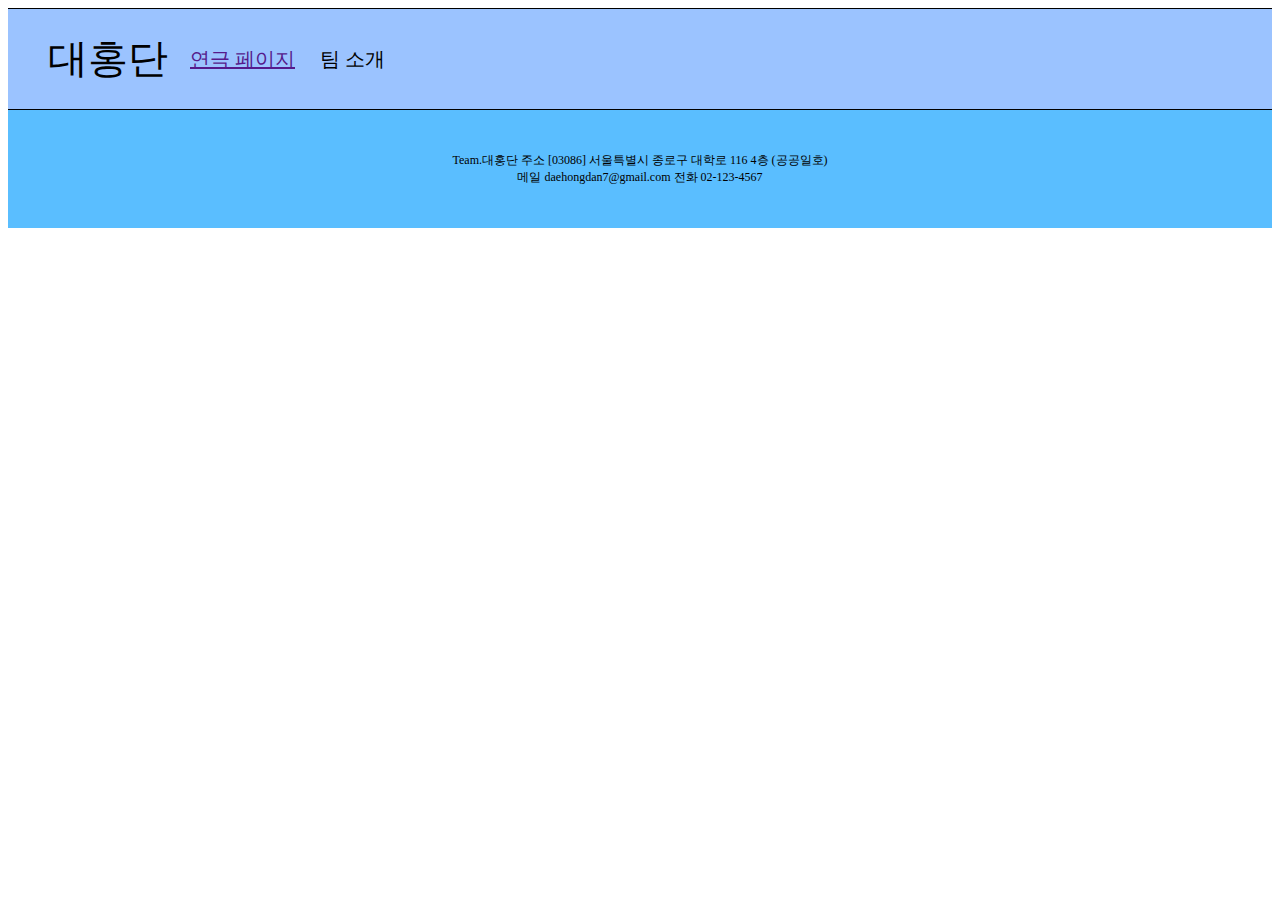
==== page1.html @ 8263e5b7 "Header, Footer Edit" ====
<!DOCTYPE html>
<html lang="ko">

<head>
    <meta charset="UTF-8">
    <meta name="viewport" content="width=device-width, initial-scale=1.0">
    <title>Document</title>
    <link rel="stylesheet" href="page1.css">
</head>

<body>
    <header>
        <div class="start">
            <p>
                대홍단
            </p>
            <nav>
                <a href="">연극 페이지</a>
                <a>팀 소개</a>
            </nav>
        </div>
    </header>
    <main>

    </main>
    <footer>
        <p>Team.대홍단 주소 [03086] 서울특별시 종로구 대학로 116 4층 (공공일호)
            <br>메일 daehongdan7@gmail.com 전화 02-123-4567</p>
    </footer>
</body>

</html>
---- page1.css ----
.inner-container {
    width: 1040px;
    margin: 0 auto;
    position: relative;
}

body {
    background-color: white;
}

header {
    height: 100px;
    width: auto;
    background-color: #9bc3ff;
    border-top: 1px solid black;
    border-bottom: 1px solid black;
    text-align: center;
    display: flex;
    flex-shrink: 0;
}

header p {
    font-size: 40px;
    position: absolute;
    line-height: 20px;
    margin-left: 40px;
}

header nav {
    font-size: 20px;
    color: black;
    position: absolute;
    left: 180px;
    line-height: 100px;
}

header nav a {
    margin: 0 10px;
}

footer {
    background-color: #5abeff;
    color: black;
    font-size: 12px;
    text-align: center;
    padding: 30px 0;
    margin-bottom: 0px;
}
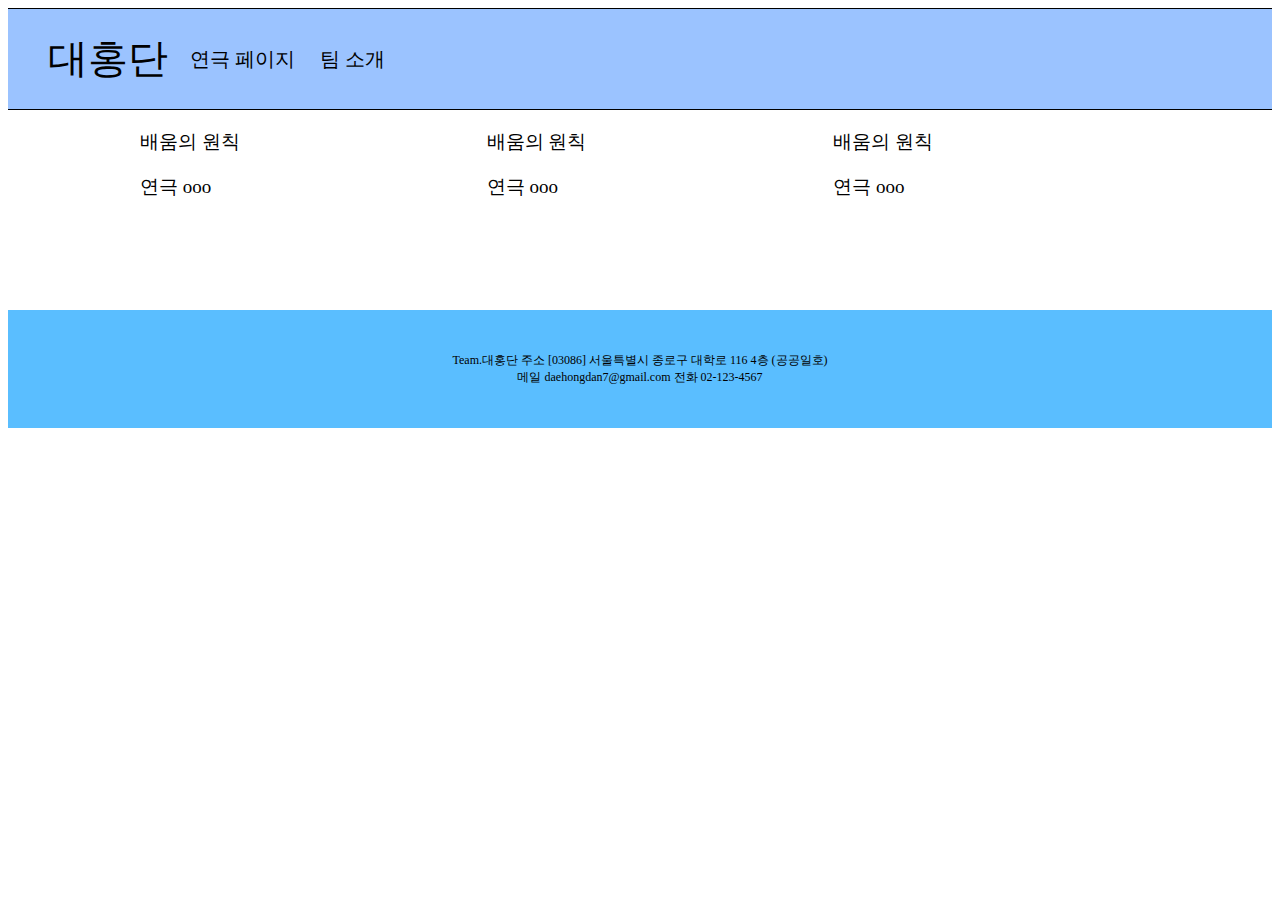
==== commit c0888059: "Main 추천 연극 3 Edit start" ====
--- a/page1.html
+++ b/page1.html
@@ -15,18 +15,50 @@
                 대홍단
             </p>
             <nav>
-                <a href="">연극 페이지</a>
+                <a>연극 페이지</a>
                 <a>팀 소개</a>
             </nav>
         </div>
     </header>
     <main>
-
+        <div class="inner-container">
+            <div id="container"></div>
     </main>
     <footer>
         <p>Team.대홍단 주소 [03086] 서울특별시 종로구 대학로 116 4층 (공공일호)
             <br>메일 daehongdan7@gmail.com 전화 02-123-4567</p>
     </footer>
+    <script>
+        window.onload = function() {
+            var data = [{
+                "img": "배움의 원칙",
+                "content": "연극 ooo"
+            }, {
+                "img": "배움의 원칙",
+                "content": "연극 ooo"
+            }, {
+                "img": "배움의 원칙",
+                "content": "연극 ooo"
+            }]
+
+            for (var i in data) {
+                var singleData = data[i]
+                console.log(singleData)
+                var element = document.createElement('div')
+                var img = document.createElement('p')
+                var content = document.createElement('p')
+
+                img.innerText = singleData.img
+                content.innerText = singleData.content
+
+                element.appendChild(img)
+                element.appendChild(content)
+                element.classList.add('box')
+
+                document.getElementById('container').appendChild(element)
+            }
+        }
+    </script>
 </body>
 
 </html>--- a/page1.css
+++ b/page1.css
@@ -38,6 +38,21 @@
     margin: 0 10px;
 }
 
+#container {
+    display: flex;
+    width: 1040px;
+    justify-content: center;
+    color: black;
+    font-size: 19px;
+}
+
+.box {
+    height: 200px;
+    width: 300px;
+    padding: 0 20px;
+    flex-grow: 1;
+}
+
 footer {
     background-color: #5abeff;
     color: black;
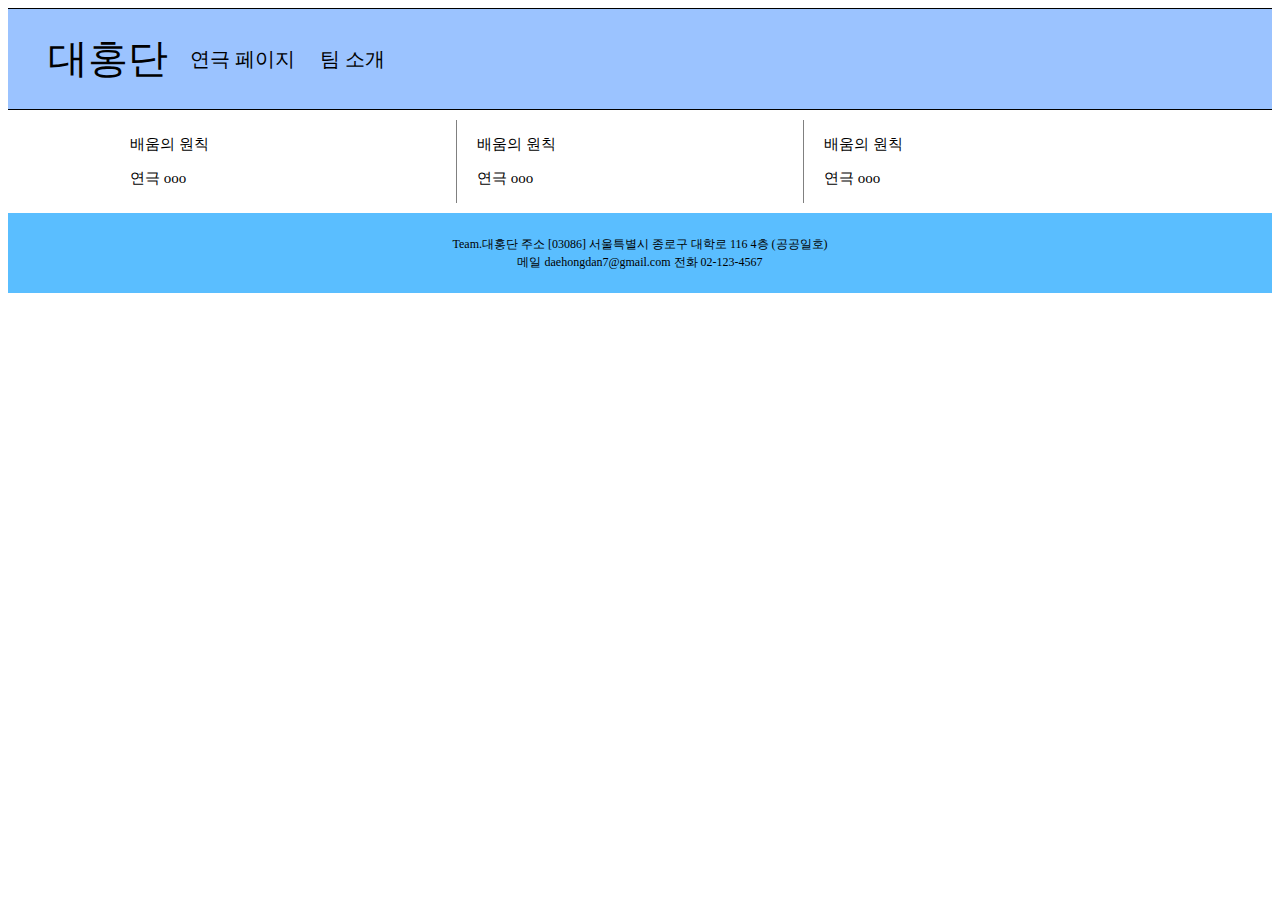
==== commit e64351ec: "Main 추천 연극 3 Edit 2" ====
--- a/page1.html
+++ b/page1.html
@@ -23,6 +23,7 @@
     <main>
         <div class="inner-container">
             <div id="container"></div>
+        </div>
     </main>
     <footer>
         <p>Team.대홍단 주소 [03086] 서울특별시 종로구 대학로 116 4층 (공공일호)
@@ -32,13 +33,16 @@
         window.onload = function() {
             var data = [{
                 "img": "배움의 원칙",
-                "content": "연극 ooo"
+                "content": "연극 ooo",
+                "line": "common"
             }, {
                 "img": "배움의 원칙",
-                "content": "연극 ooo"
+                "content": "연극 ooo",
+                "line": "common"
             }, {
                 "img": "배움의 원칙",
-                "content": "연극 ooo"
+                "content": "연극 ooo",
+                "line": "last"
             }]
 
             for (var i in data) {
@@ -54,6 +58,7 @@
                 element.appendChild(img)
                 element.appendChild(content)
                 element.classList.add('box')
+                element.classList.add(singleData["line"])
 
                 document.getElementById('container').appendChild(element)
             }
--- a/page1.css
+++ b/page1.css
@@ -22,7 +22,7 @@
 header p {
     font-size: 40px;
     position: absolute;
-    line-height: 20px;
+    line-height: 50%;
     margin-left: 40px;
 }
 
@@ -31,7 +31,7 @@
     color: black;
     position: absolute;
     left: 180px;
-    line-height: 100px;
+    line-height: 500%;
 }
 
 header nav a {
@@ -40,17 +40,20 @@
 
 #container {
     display: flex;
-    width: 1040px;
     justify-content: center;
     color: black;
-    font-size: 19px;
+    font-size: 15px;
 }
 
 .box {
-    height: 200px;
-    width: 300px;
-    padding: 0 20px;
+    height: auto;
+    width: 346px;
+    margin: 10px;
     flex-grow: 1;
+}
+
+.common {
+    border-right: solid 1px gray;
 }
 
 footer {
@@ -58,6 +61,7 @@
     color: black;
     font-size: 12px;
     text-align: center;
-    padding: 30px 0;
+    line-height: 150%;
+    padding: 10px 0;
     margin-bottom: 0px;
 }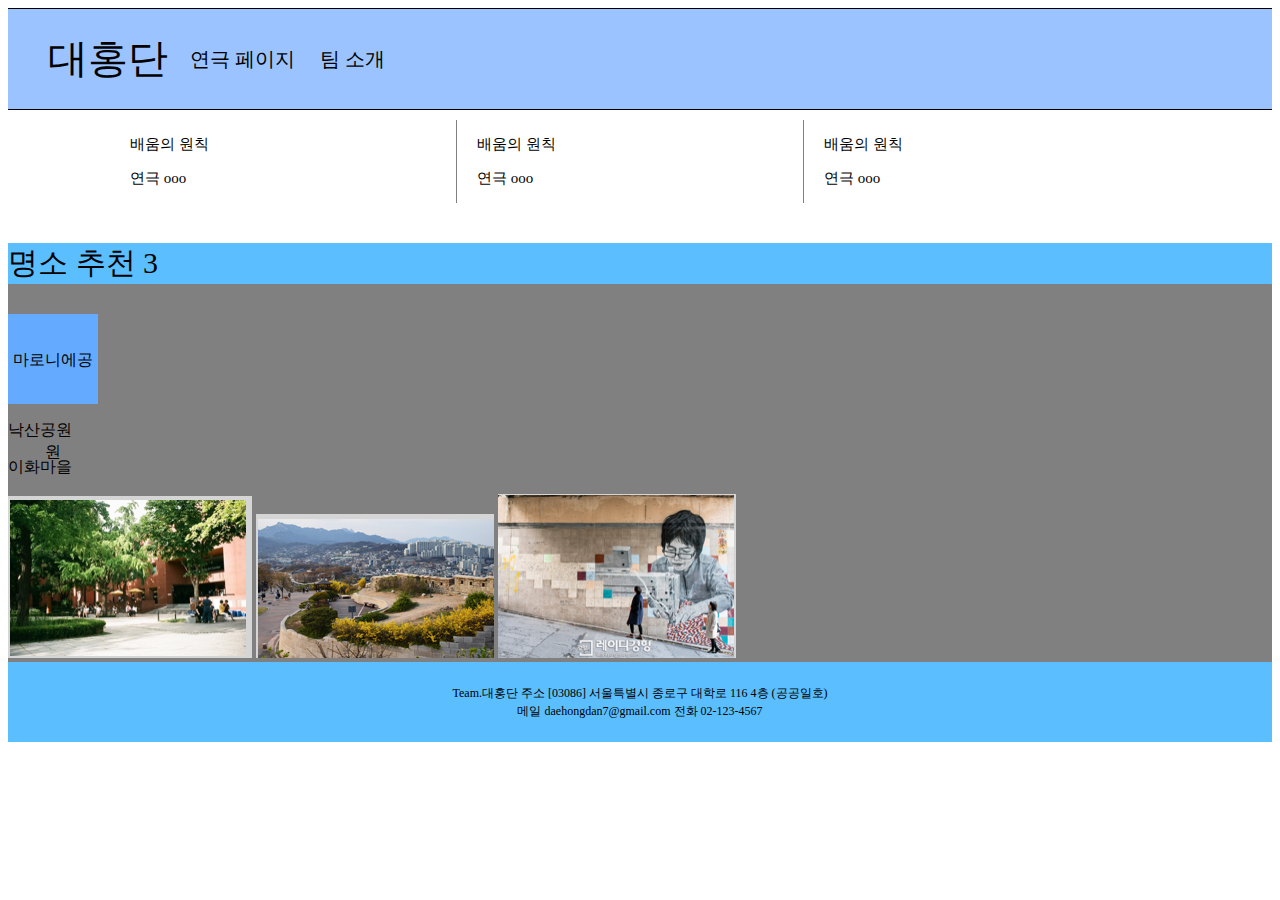
==== commit 12539b2e: "page1 명소추천 나물" ====
--- a/page1.html
+++ b/page1.html
@@ -23,6 +23,17 @@
     <main>
         <div class="inner-container">
             <div id="container"></div>
+        </div>
+        <div id="명소"> 
+            <p class="title">명소 추천 3</p>
+            <p class="마로니에">마로니에공원</p>
+            <p class="낙산">낙산공원</p>
+            <p class="이화">이화마을</p>
+            <img src = "이미지/마로니에공원.png" class="마로니에공원"></img>
+            <img src = "이미지/낙산공원.png" class="낙산공원"></img>
+            <img src = "이미지/이화마을.png" class="이화마을"></img>
+
+
         </div>
     </main>
     <footer>
--- a/page1.css
+++ b/page1.css
@@ -64,4 +64,19 @@
     line-height: 150%;
     padding: 10px 0;
     margin-bottom: 0px;
+}
+#명소{
+    background-color: gray;
+}
+.title{
+    background-color: #5abeff;
+    font-size:30px;
+}
+.마로니에{
+    background-color: #64AAFF;
+  height:90px;
+    width: 90px;
+    text-align: center;
+    line-height: 575%;
+    
 }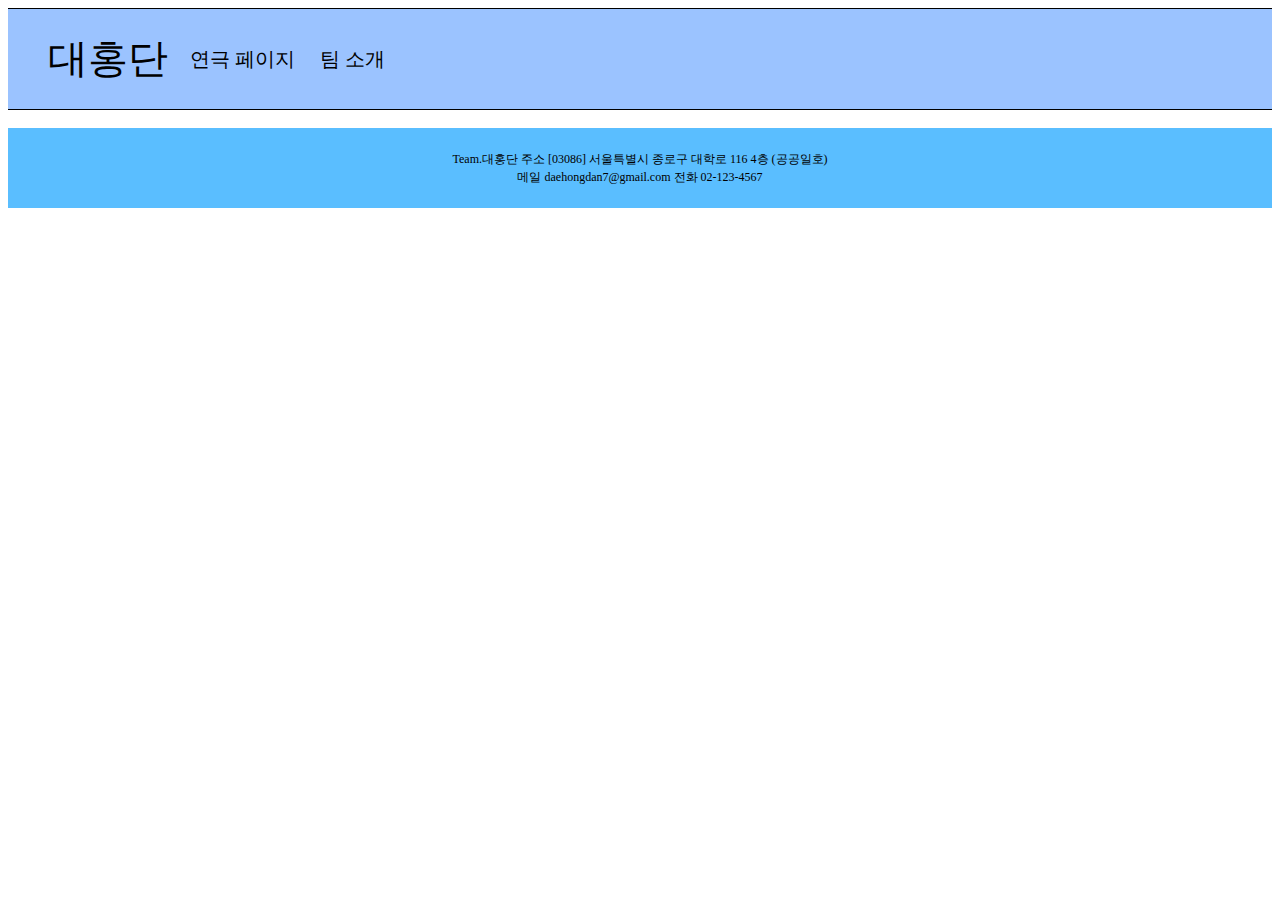
==== commit 11c8e29f: "Main 추천 연극 Edit 3" ====
--- a/page1.html
+++ b/page1.html
@@ -23,17 +23,9 @@
     <main>
         <div class="inner-container">
             <div id="container"></div>
-        </div>
-        <div id="명소"> 
-            <p class="title">명소 추천 3</p>
-            <p class="마로니에">마로니에공원</p>
-            <p class="낙산">낙산공원</p>
-            <p class="이화">이화마을</p>
-            <img src = "이미지/마로니에공원.png" class="마로니에공원"></img>
-            <img src = "이미지/낙산공원.png" class="낙산공원"></img>
-            <img src = "이미지/이화마을.png" class="이화마을"></img>
-
-
+            <div id="recommend">
+                <img src="">
+            </div>
         </div>
     </main>
     <footer>
@@ -41,39 +33,56 @@
             <br>메일 daehongdan7@gmail.com 전화 02-123-4567</p>
     </footer>
     <script>
-        window.onload = function() {
-            var data = [{
-                "img": "배움의 원칙",
-                "content": "연극 ooo",
-                "line": "common"
-            }, {
-                "img": "배움의 원칙",
-                "content": "연극 ooo",
-                "line": "common"
-            }, {
-                "img": "배움의 원칙",
-                "content": "연극 ooo",
-                "line": "last"
-            }]
+        //         function convertToDataURLviaCanvas(url, callback, outputFormat) {
+        //             var img = new Image();
+        //             img.crossOrigin = 'Anonymous';
+        //             img.onload = function() {
+        //                 var canvas = document.createElement('CANVAS');
+        //                 var ctx = canvas.getContext('2d');
+        //                 var dataURL;
+        //                 canvas.height = this.height;
+        //                 canvas.width = this.width;
+        //                 ctx.drawImage(this, 0, 0);
+        //                 dataURL = canvas.toDataURL(outputFormat);
+        //                 callback(dataURL);
+        //                 canvas = null;
+        //             };
+        //             img.src = url;
+        //         }
+        //         convertToDataURLviaCanvas('이미지/스크린샷 2020-12-15 오전 11.29.03.png', function(base64Img) {});
+        //         window.onload = function() {
+        //             var data = [{
+        //                 "main": "이미지/스크린샷 2020-12-15 오전 11.29.03.png",
+        //                 "content": "연극 ooo",
+        //                 "line": "common"
+        //             }, {
+        //                 "main": "배움의 원칙",
+        //                 "content": "연극 ooo",
+        //                 "line": "common"
+        //             }, {
+        //                 "main": "배움의 원칙",
+        //                 "content": "연극 ooo",
+        //                 "line": "last"
+        //             }]
 
-            for (var i in data) {
-                var singleData = data[i]
-                console.log(singleData)
-                var element = document.createElement('div')
-                var img = document.createElement('p')
-                var content = document.createElement('p')
+        //             for (var i in data) {
+        //                 var singleData = data[i]
+        //                 console.log(singleData)
+        //                 var element = document.createElement('div')
+        //                 var main = document.createElement('p')
+        //                 var content = document.createElement('p')
 
-                img.innerText = singleData.img
-                content.innerText = singleData.content
+        //                 main.innerText = singleData.main
+        //                 content.innerText = singleData.content
 
-                element.appendChild(img)
-                element.appendChild(content)
-                element.classList.add('box')
-                element.classList.add(singleData["line"])
+        //                 element.appendChild(main)
+        //                 element.appendChild(content)
+        //                 element.classList.add('box')
+        //                 element.classList.add(singleData["line"])
 
-                document.getElementById('container').appendChild(element)
-            }
-        }
+        //                 document.getElementById('container').appendChild(element)
+        //             }
+        //         }
     </script>
 </body>
 
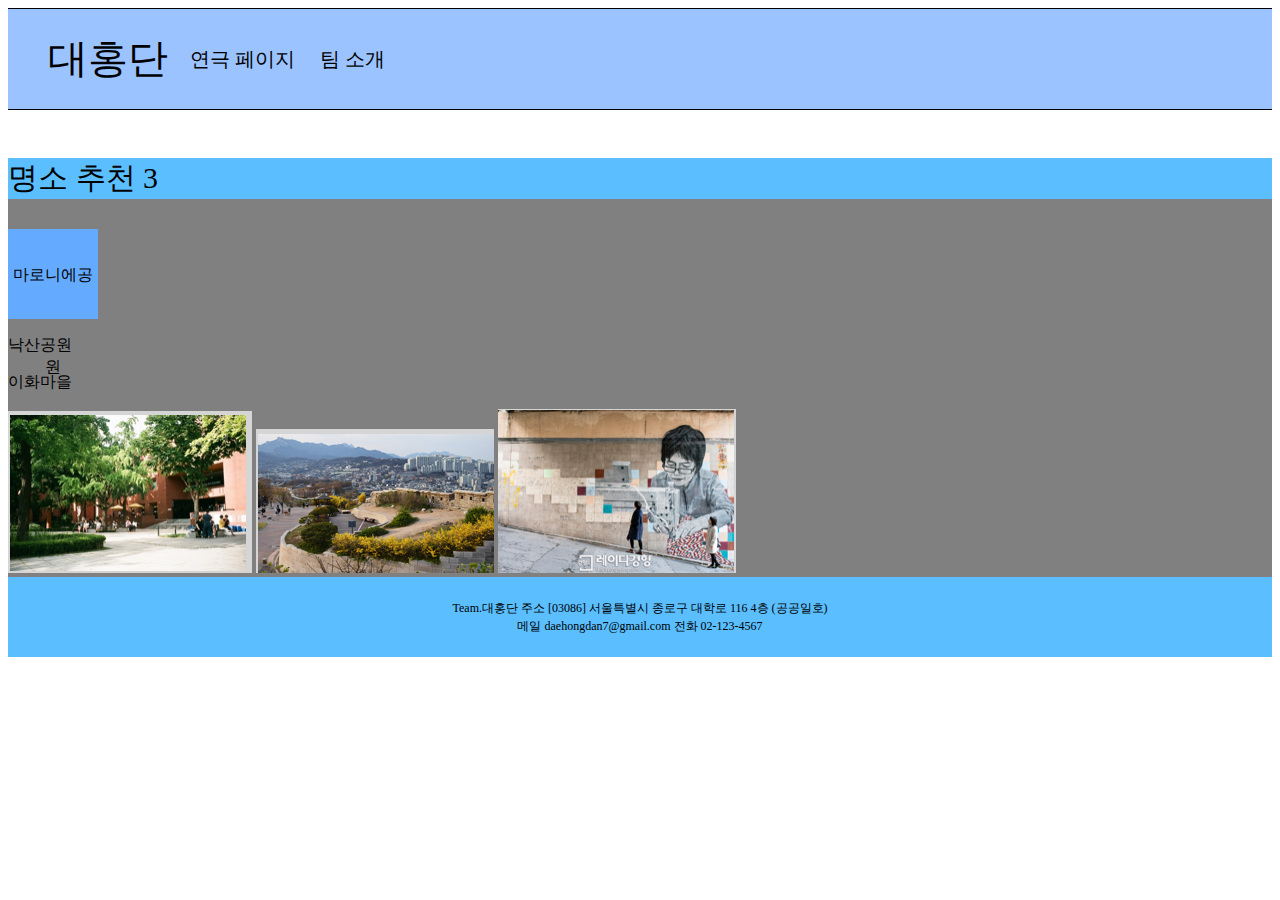
==== commit b4bf82e8: "Merge branch 'master' of https://github.com/senggang-Lee/collabo" ====
--- a/page1.html
+++ b/page1.html
@@ -26,6 +26,17 @@
             <div id="recommend">
                 <img src="">
             </div>
+        </div>
+        <div id="명소"> 
+            <p class="title">명소 추천 3</p>
+            <p class="마로니에">마로니에공원</p>
+            <p class="낙산">낙산공원</p>
+            <p class="이화">이화마을</p>
+            <img src = "이미지/마로니에공원.png" class="마로니에공원"></img>
+            <img src = "이미지/낙산공원.png" class="낙산공원"></img>
+            <img src = "이미지/이화마을.png" class="이화마을"></img>
+
+
         </div>
     </main>
     <footer>
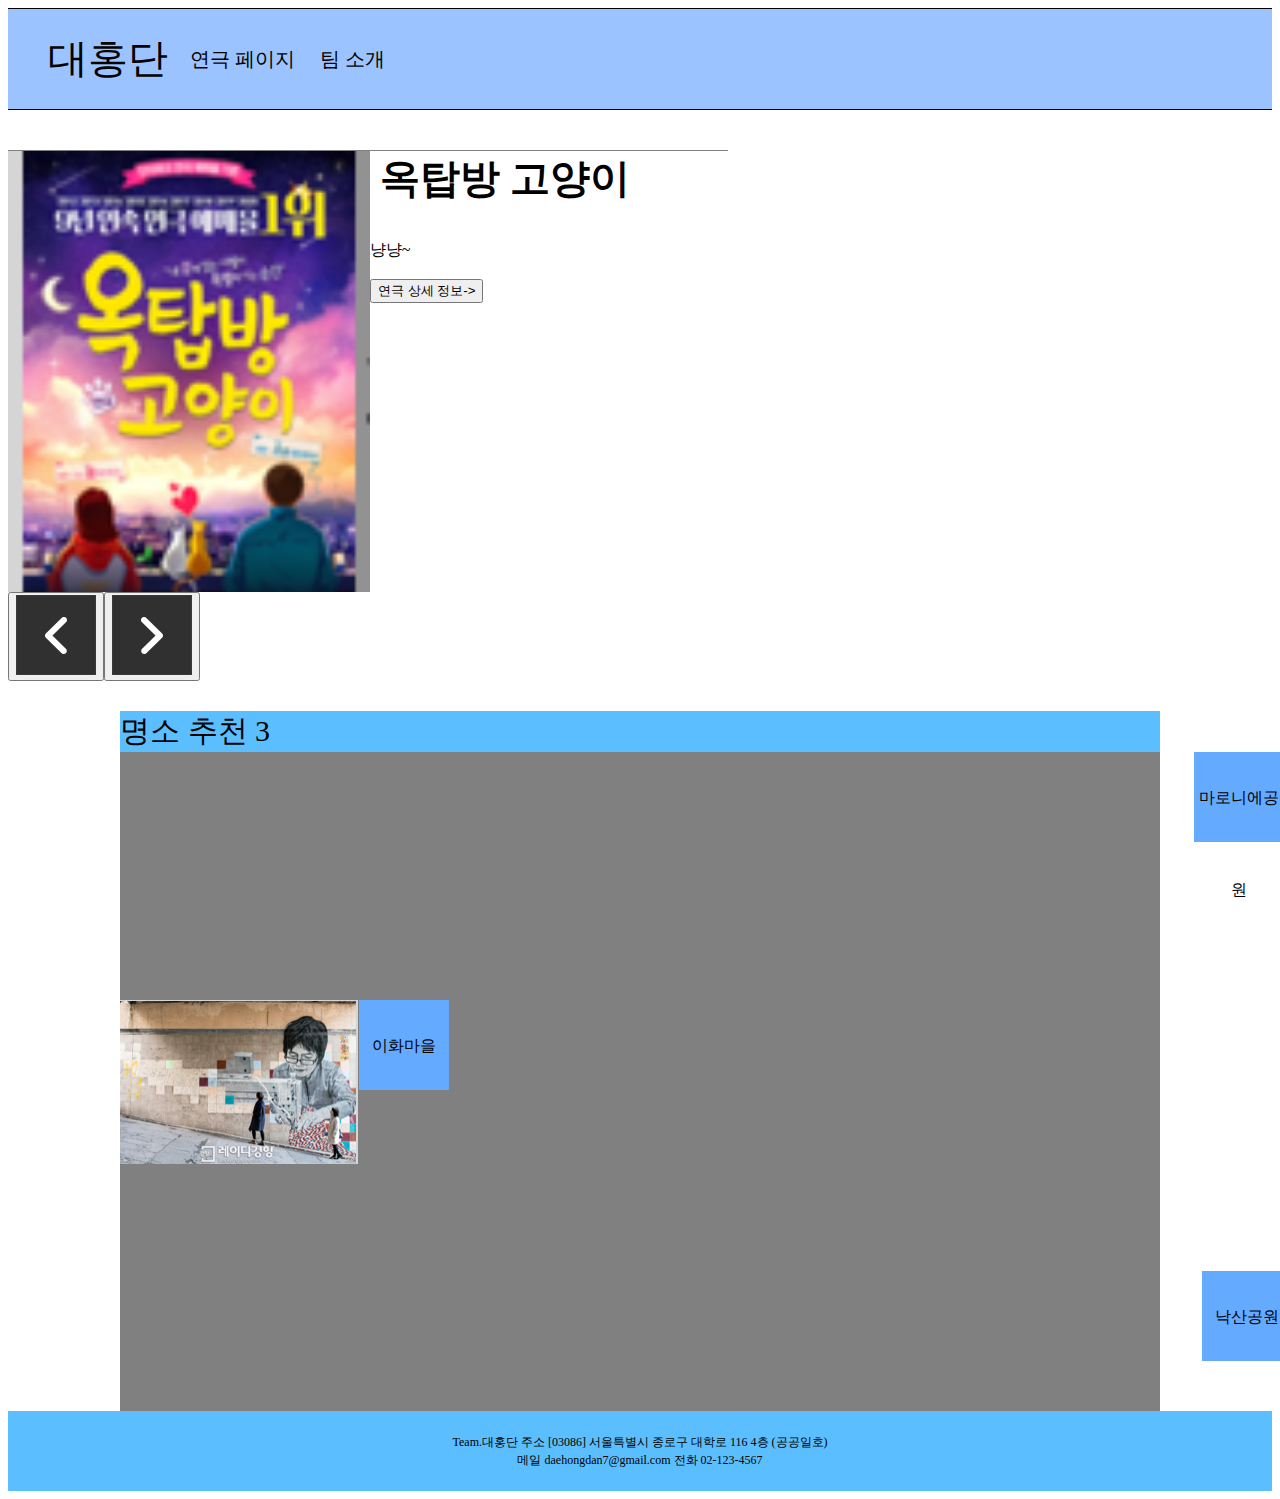
==== commit e0d2b013: "Image Slider Edit_Root" ====
--- a/page1.html
+++ b/page1.html
@@ -21,22 +21,51 @@
         </div>
     </header>
     <main>
+        <div class="mainimg" style="overflow: hidden;">
+            <div class="kontainer">
+                <div class="inner">
+                    <img src="이미지/옥탑방고양이.png">
+                    <div class="list1">
+                        <strong>옥탑방 고양이</strong></div>
+                    <p class="imform"><br>냥냥~
+                        <br><br><button>연극 상세 정보-></button></p>
+
+                </div>
+                <div class="inner">
+                    <img src="이미지/김종욱찾기.png">
+                    <div class="list2">
+                        <strong>옥탑방 고양이</strong></div>
+                    <p class="imform"><br>냥냥~
+                        <br><br><button>연극 상세 정보-></button></p>
+
+                </div>
+                <div class="inner">
+                    <img src="이미지/죽여주는이야기.png">
+                    <div class="list3">
+                        <strong>옥탑방 고양이</strong></div>
+                    <p class="imform"><br>냥냥~
+                        <br><br><button>연극 상세 정보-></button></p>
+
+                </div>
+            </div>
+        </div>
+        <div class="buttons">
+            <button class="btnp"><img src="btn_prev.png"></button>
+            <button class="btnn"><img src="btn_next.png"></button>
+        </div>
         <div class="inner-container">
             <div id="container"></div>
-            <div id="recommend">
-                <img src="">
+            <div id="recommend"></div>
+
+            <div id="명소">
+                <p class="title">명소 추천 3</p>
+                <p class="마로니에">마로니에공원</p>
+                <p class="낙산">낙산공원</p>
+                <p class="이화">이화마을</p>
+                <img src="이미지/마로니에공원.png" class="마로니에공원"></img>
+                <img src="이미지/낙산공원.png" class="낙산공원"></img>
+                <img src="이미지/이화마을.png" class="이화마을"></img>
             </div>
-        </div>
-        <div id="명소"> 
-            <p class="title">명소 추천 3</p>
-            <p class="마로니에">마로니에공원</p>
-            <p class="낙산">낙산공원</p>
-            <p class="이화">이화마을</p>
-            <img src = "이미지/마로니에공원.png" class="마로니에공원"></img>
-            <img src = "이미지/낙산공원.png" class="낙산공원"></img>
-            <img src = "이미지/이화마을.png" class="이화마을"></img>
-
-
         </div>
     </main>
     <footer>
@@ -44,23 +73,19 @@
             <br>메일 daehongdan7@gmail.com 전화 02-123-4567</p>
     </footer>
     <script>
-        //         function convertToDataURLviaCanvas(url, callback, outputFormat) {
-        //             var img = new Image();
-        //             img.crossOrigin = 'Anonymous';
-        //             img.onload = function() {
-        //                 var canvas = document.createElement('CANVAS');
-        //                 var ctx = canvas.getContext('2d');
-        //                 var dataURL;
-        //                 canvas.height = this.height;
-        //                 canvas.width = this.width;
-        //                 ctx.drawImage(this, 0, 0);
-        //                 dataURL = canvas.toDataURL(outputFormat);
-        //                 callback(dataURL);
-        //                 canvas = null;
-        //             };
-        //             img.src = url;
-        //         }
-        //         convertToDataURLviaCanvas('이미지/스크린샷 2020-12-15 오전 11.29.03.png', function(base64Img) {});
+        var a = 0
+        document.querySelector(".btnp").addEventListener('click', function() {
+            if (0 > a)
+                a = a + 720;
+            document.querySelector(".kontainer").style.transform = "translate(" + a + "px)"
+
+        });
+        document.querySelector(".btnn").addEventListener('click', function() {
+            if (-1440 < a)
+                a = a - 720;
+            document.querySelector(".kontainer").style.transform = "translate(" + a + "px)"
+
+        });
         //         window.onload = function() {
         //             var data = [{
         //                 "main": "이미지/스크린샷 2020-12-15 오전 11.29.03.png",
--- a/page1.css
+++ b/page1.css
@@ -38,7 +38,43 @@
     margin: 0 10px;
 }
 
-#container {
+.mainimg {
+    height: 482px;
+    width: 720px;
+}
+
+.kontainer {
+    width: 2160px;
+    transform: translate(0px);
+    transition: transform 0.5s;
+    margin: 40px 0;
+}
+
+.inner {
+    height: 480px;
+    width: 720px;
+    border-top: solid 1px gray;
+    border-bottom: solid 1px gray;
+    float: left;
+}
+
+.inner img {
+    height: 480px;
+    float: left;
+}
+
+.inner strong {
+    font-size: 40px;
+    padding-left: 10px;
+    padding-top: 10px;
+}
+
+.buttons {
+    display: flex;
+}
+
+
+/* #container {
     display: flex;
     justify-content: center;
     color: black;
@@ -50,7 +86,7 @@
     width: 346px;
     margin: 10px;
     flex-grow: 1;
-}
+} */
 
 .common {
     border-right: solid 1px gray;
@@ -65,18 +101,64 @@
     padding: 10px 0;
     margin-bottom: 0px;
 }
-#명소{
+
+#명소 {
+    height: 700px;
     background-color: gray;
 }
-.title{
+
+.title {
     background-color: #5abeff;
-    font-size:30px;
+    font-size: 30px;
 }
-.마로니에{
+
+.마로니에 {
+    position: relative;
     background-color: #64AAFF;
-  height:90px;
+    height: 90px;
     width: 90px;
     text-align: center;
     line-height: 575%;
-    
+    bottom: 30px;
+    left: 1074px;
+}
+
+.이화 {
+    position: relative;
+    background-color: #64AAFF;
+    height: 90px;
+    width: 90px;
+    text-align: center;
+    line-height: 575%;
+    left: 239px;
+    top: 6px;
+}
+
+.낙산 {
+    position: relative;
+    background-color: #64AAFF;
+    height: 90px;
+    width: 90px;
+    text-align: center;
+    line-height: 575%;
+    left: 1082px;
+    top: 383px;
+}
+
+.마로니에공원 {
+    position: relative;
+    left: 1165px;
+    bottom: 350px;
+}
+
+.이화마을 {
+    position: relative;
+    bottom: 100px;
+    right: 490px;
+}
+
+.낙산공원 {
+    position: relative;
+    bottom: -150px;
+    left: 925px;
 }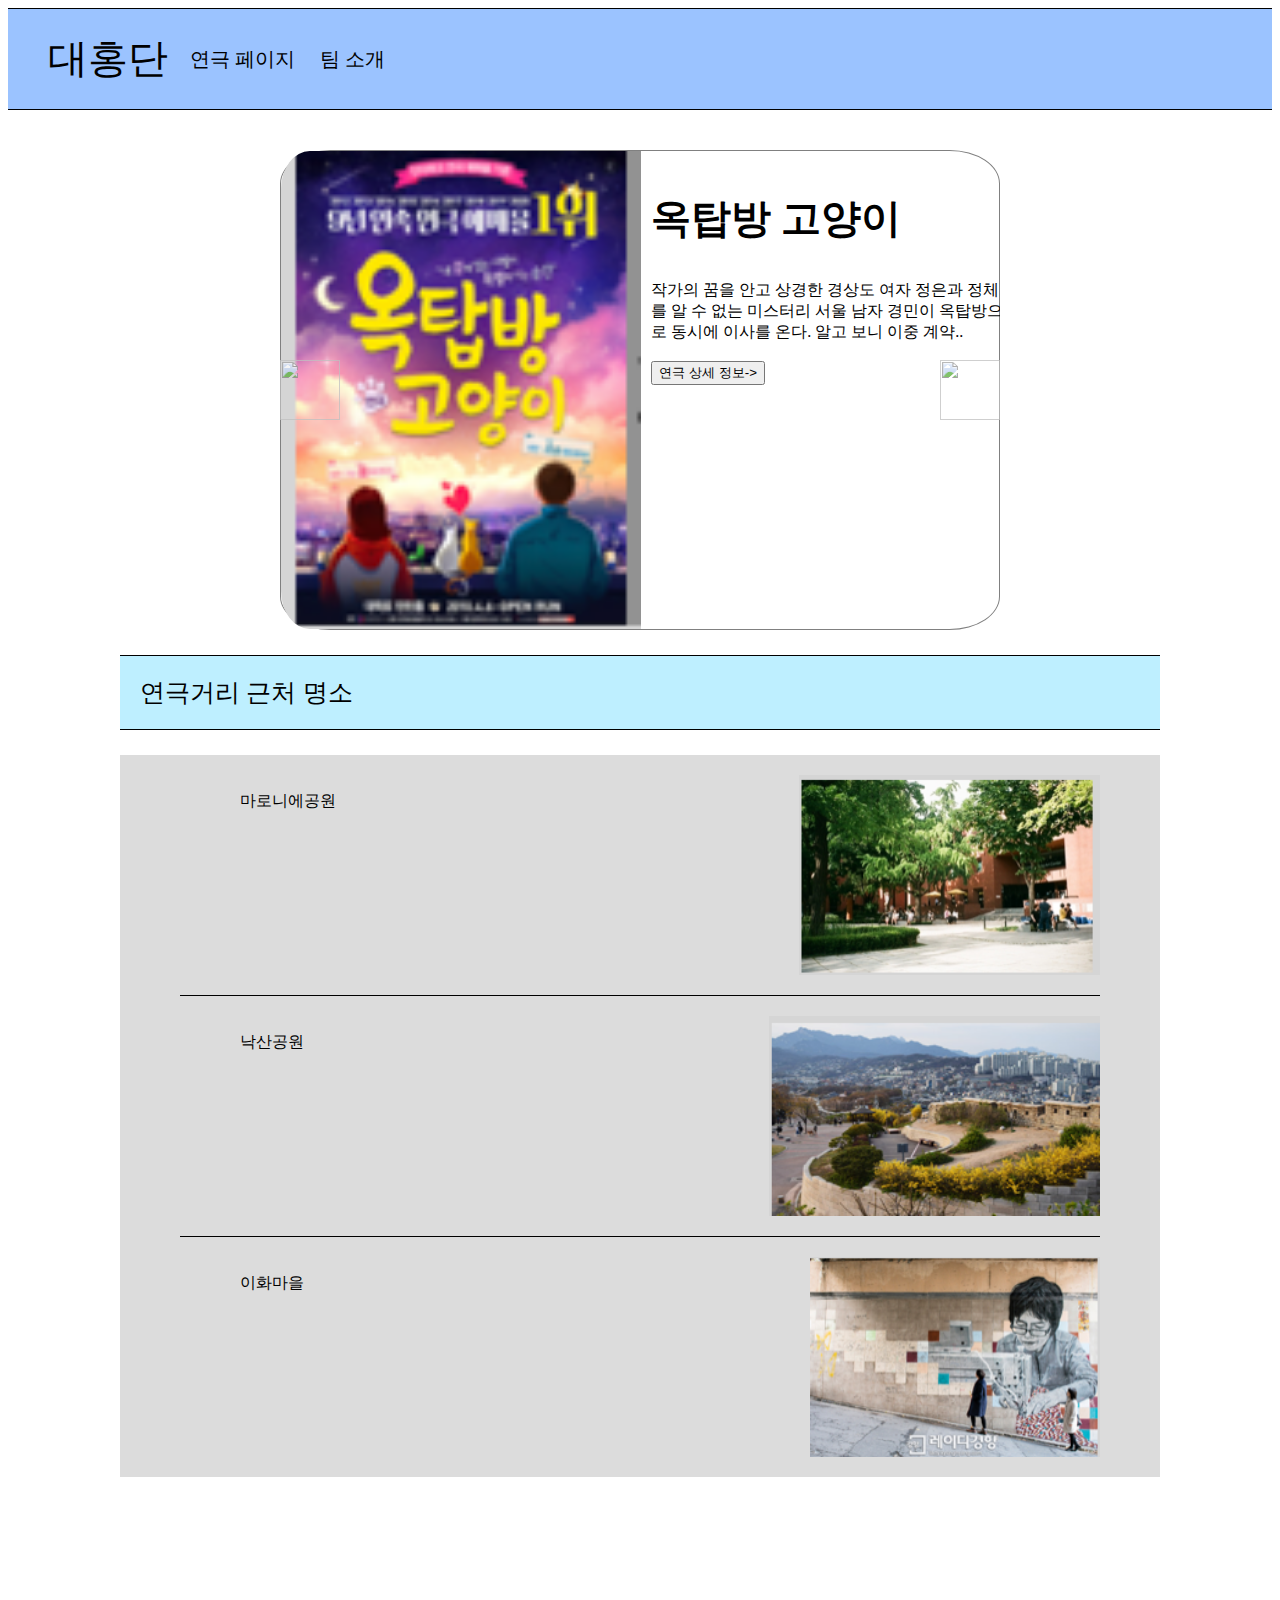
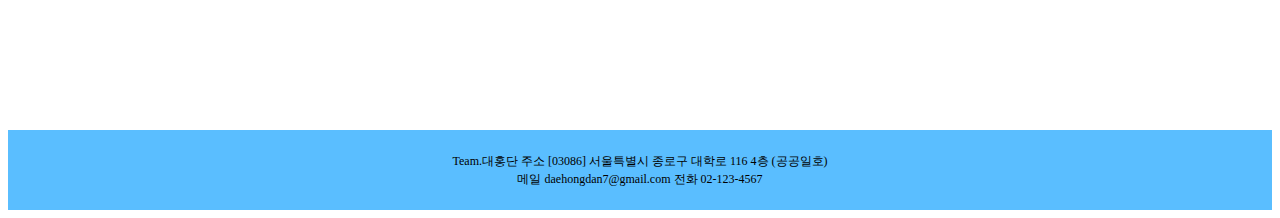
==== commit 74409fdb: "Image Slider Edit CSS _Root" ====
--- a/page1.html
+++ b/page1.html
@@ -25,47 +25,54 @@
             <div class="kontainer">
                 <div class="inner">
                     <img src="이미지/옥탑방고양이.png">
-                    <div class="list1">
-                        <strong>옥탑방 고양이</strong></div>
-                    <p class="imform"><br>냥냥~
-                        <br><br><button>연극 상세 정보-></button></p>
-
+                    <div class="list">
+                        <strong>옥탑방 고양이</strong>
+                        <p class="inform"><br>작가의 꿈을 안고 상경한 경상도 여자 정은과 정체를 알 수 없는 미스터리 서울 남자 경민이 옥탑방으로 동시에 이사를 온다. 알고 보니 이중 계약..
+                            <br><br><button>연극 상세 정보-></button></p>
+                        </class>
+                    </div>
                 </div>
                 <div class="inner">
                     <img src="이미지/김종욱찾기.png">
-                    <div class="list2">
+                    <div class="list">
                         <strong>옥탑방 고양이</strong></div>
-                    <p class="imform"><br>냥냥~
+                    <p class="inform"><br>냥냥~
                         <br><br><button>연극 상세 정보-></button></p>
 
                 </div>
                 <div class="inner">
                     <img src="이미지/죽여주는이야기.png">
-                    <div class="list3">
+                    <div class="list">
                         <strong>옥탑방 고양이</strong></div>
-                    <p class="imform"><br>냥냥~
+                    <p class="inform"><br>냥냥~
                         <br><br><button>연극 상세 정보-></button></p>
 
                 </div>
             </div>
-        </div>
-        <div class="buttons">
-            <button class="btnp"><img src="btn_prev.png"></button>
-            <button class="btnn"><img src="btn_next.png"></button>
+            <div class="buttons">
+                <img src="btn_prev.png" class="btnp">
+                <img src="btn_next.png" class="btnn">
+            </div>
         </div>
         <div class="inner-container">
             <div id="container"></div>
-            <div id="recommend"></div>
-
+            <p class="title">연극거리 근처 명소</p>
+            <div class="box"></div>
             <div id="명소">
-                <p class="title">명소 추천 3</p>
-                <p class="마로니에">마로니에공원</p>
-                <p class="낙산">낙산공원</p>
-                <p class="이화">이화마을</p>
-                <img src="이미지/마로니에공원.png" class="마로니에공원"></img>
-                <img src="이미지/낙산공원.png" class="낙산공원"></img>
-                <img src="이미지/이화마을.png" class="이화마을"></img>
+                <div class="mslist">
+                    <p class="마로니에">마로니에공원</p>
+                    <img src="이미지/마로니에공원.png" class="마로니에공원"></img>
+                </div>
+                <div class="mslist">
+                    <p class="낙산">낙산공원</p>
+                    <img src="이미지/낙산공원.png" class="낙산공원"></img>
+                </div>
+                <div class="mslast">
+                    <p class="이화">이화마을</p>
+                    <img src="이미지/이화마을.png" class="이화마을"></img>
+                </div>
             </div>
+            <div class="box"></div>
         </div>
     </main>
     <footer>
--- a/page1.css
+++ b/page1.css
@@ -6,6 +6,7 @@
 
 body {
     background-color: white;
+    overflow-x: hidden;
 }
 
 header {
@@ -15,8 +16,6 @@
     border-top: 1px solid black;
     border-bottom: 1px solid black;
     text-align: center;
-    display: flex;
-    flex-shrink: 0;
 }
 
 header p {
@@ -39,8 +38,38 @@
 }
 
 .mainimg {
-    height: 482px;
     width: 720px;
+    height: 520px;
+    margin: 0 auto;
+    overflow: hidden;
+    position: relative;
+}
+
+.buttons {
+    position: absolute;
+    top: 50%;
+    margin-top: -10px;
+    background: none;
+    border: 0;
+    padding: 0;
+    cursor: pointer;
+    width: 100%;
+}
+
+.btnp {
+    height: 60px;
+    width: 60px;
+    position: absolute;
+    opacity: 0.75;
+    left: 0;
+}
+
+.btnn {
+    height: 60px;
+    width: 60px;
+    position: absolute;
+    opacity: 0.75;
+    right: 0;
 }
 
 .kontainer {
@@ -51,26 +80,27 @@
 }
 
 .inner {
-    height: 480px;
-    width: 720px;
-    border-top: solid 1px gray;
-    border-bottom: solid 1px gray;
+    height: 478px;
+    width: 718px;
+    border: solid 1px gray;
+    border-radius: 7%;
     float: left;
 }
 
+.inner .list {
+    position: relative;
+    top: 40px;
+    left: 10px;
+}
+
 .inner img {
-    height: 480px;
+    height: 478px;
     float: left;
+    border-radius: 8% 0 0 8%;
 }
 
 .inner strong {
     font-size: 40px;
-    padding-left: 10px;
-    padding-top: 10px;
-}
-
-.buttons {
-    display: flex;
 }
 
 
@@ -86,10 +116,57 @@
     width: 346px;
     margin: 10px;
     flex-grow: 1;
-} */
+}
 
 .common {
     border-right: solid 1px gray;
+} */
+
+.title {
+    font-size: 25px;
+    padding: 20px;
+    border-top: solid 1px black;
+    border-bottom: solid 1px black;
+    background-color: #beefff;
+}
+
+#명소 {
+    height: 722px;
+    width: 920px;
+    background-color: #dcdcdc;
+    float: left;
+}
+
+.box {
+    height: 722px;
+    width: 60px;
+    background-color: #dcdcdc;
+    float: left;
+}
+
+.mslist {
+    height: 200px;
+    padding: 20px 60px;
+    border-bottom: solid 1px black;
+    position: relative;
+}
+
+.mslast {
+    height: 200px;
+    padding: 20px 60px;
+    position: relative;
+}
+
+#명소 p {
+    height: 200px;
+    width: 500px;
+    float: left;
+}
+
+#명소 img {
+    height: 200px;
+    position: absolute;
+    right: 0px;
 }
 
 footer {
@@ -99,66 +176,5 @@
     text-align: center;
     line-height: 150%;
     padding: 10px 0;
-    margin-bottom: 0px;
-}
-
-#명소 {
-    height: 700px;
-    background-color: gray;
-}
-
-.title {
-    background-color: #5abeff;
-    font-size: 30px;
-}
-
-.마로니에 {
-    position: relative;
-    background-color: #64AAFF;
-    height: 90px;
-    width: 90px;
-    text-align: center;
-    line-height: 575%;
-    bottom: 30px;
-    left: 1074px;
-}
-
-.이화 {
-    position: relative;
-    background-color: #64AAFF;
-    height: 90px;
-    width: 90px;
-    text-align: center;
-    line-height: 575%;
-    left: 239px;
-    top: 6px;
-}
-
-.낙산 {
-    position: relative;
-    background-color: #64AAFF;
-    height: 90px;
-    width: 90px;
-    text-align: center;
-    line-height: 575%;
-    left: 1082px;
-    top: 383px;
-}
-
-.마로니에공원 {
-    position: relative;
-    left: 1165px;
-    bottom: 350px;
-}
-
-.이화마을 {
-    position: relative;
-    bottom: 100px;
-    right: 490px;
-}
-
-.낙산공원 {
-    position: relative;
-    bottom: -150px;
-    left: 925px;
+    margin-top: 1000px;
 }